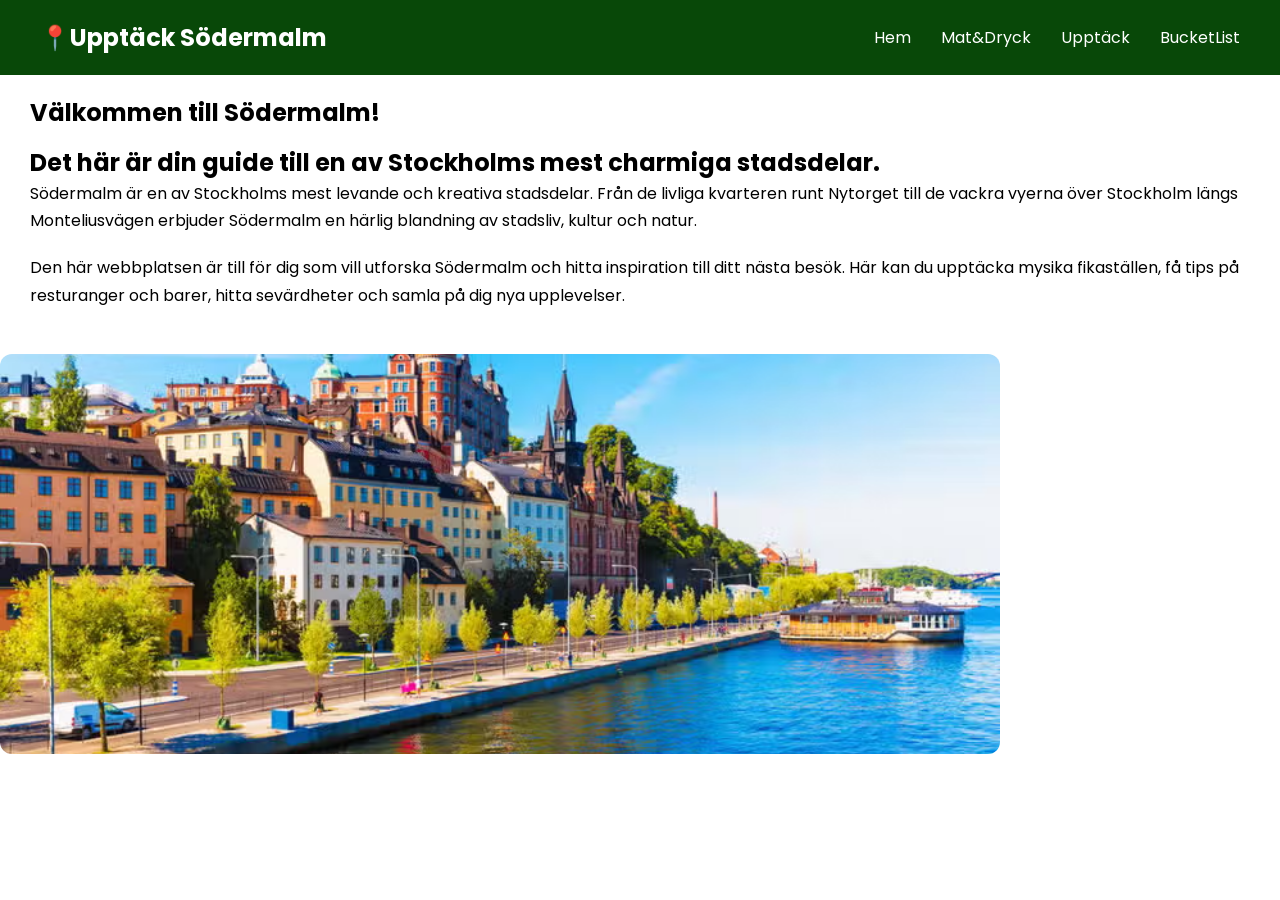
==== index.html @ fb7c1db7 "Add files via upload" ====
<!DOCTYPE html>
<html lang="sv">
<head>
<meta charset="UTF-8">
<meta name="viewport" content="width=device-
width, initial-scale=1.0">
<title>Upptäck Södermalm</title>

<!--Kopplar Html till Css-->
<link rel="stylesheet" href="style/style.css">
<!--Visar ikon i webbläsarens flik-->
<link rel="icon" type="image/png" href="Images/emoji.png">
</head>
<body>
    <header>
        <!--Navigationsmeny för att kunna växla mellan sidor-->
        <nav class="navbar">
            <!--Webbplatsens namn-->
                <h2 class="logo-text">📍Upptäck Södermalm</h2>
        <!--Samlar alla länkar-->
            <ul class="nav-menu">
                <!--Länk till startsidan-->
                <li class="nav-item">
                    <a href="index.html" class="nav-link">Hem</a>
                </li>
                <!--Länk till mat & dryck-->
                <li class="nav-item">
                    <a href="Mat&Dryck.html" class="nav-link">Mat&Dryck</a>
                </li>
                <!--Länk till upptäck-->
                <li class="nav-item">
                    <a href="Upptäck.html" class="nav-link">Upptäck</a>
                </li>
                <!--Länk till bucketlist-->
                <li class="nav-item">
                    <a href="BucketList.html" class="nav-link">BucketList</a>
                </li>
            </ul>
        </nav>
    </header>
<section class="welcome">
    <!--Huvudrubrik-->
    <h1>Välkommen till Södermalm!</h1>
    <!--Underrubrik-->
    <h2>Det här är din guide till en av Stockholms mest charmiga stadsdelar.</h2>
    <!--Beskrivande text-->
    <p>Södermalm är en av Stockholms mest levande och kreativa 
        stadsdelar. Från de livliga kvarteren runt Nytorget till 
        de vackra vyerna över Stockholm längs Monteliusvägen 
        erbjuder Södermalm en härlig blandning av stadsliv, 
        kultur och natur. </p>

        <p>Den här webbplatsen är till för dig som vill utforska 
            Södermalm och hitta inspiration till ditt nästa 
            besök. Här kan du upptäcka mysika fikaställen, 
            få tips på resturanger och barer, hitta sevärdheter 
            och samla på dig nya upplevelser.</p>
<!--Bild på Södermalm-->
    <img src="Images/Södermalm.jpg"
         alt="Vy av Södermalm"
         class="welcome-image">

</section>  
</body> 
</html>
---- style/style.css ----
/* Importing Google Fonts */
@import url('https://fonts.googleapis.com/css2?family=Poppins:ital,wght@0,400;0,500;0,600;0,700;1,400&display=swap');

/* MenyRad Högst Upp*/
*{
    margin: 0;
    padding: 0;
    box-sizing: border-box;
    font-family: "Poppins", sans-serif;
}
/* Ger sidhuvudet en grön bakgrundsfärg*/
header {
    background-color: #084808;
}
/* Placerar namn och navigationsmenyn brevid varandra */
.navbar {
    display: flex;
    justify-content: space-between;
    align-items: center;
    padding: 20px 40px;
}
/* Gör texten vit*/
.logo-text {
color: white;
}
/* sätter länkarna på rad och tar bort punkter*/
.nav-menu {
    display: flex;
    gap: 30px;
    list-style: none;
}
/* Gör texten vit, tar bort sträck under texten och bestämmer storlek*/
.nav-link {
    color: white;
    text-decoration: none;
    font-size: 16px;
}


/* HEM */
/* Anpassar bilden med storlek och mellanrum ovanför*/
.welcome-image {
    width: 100%;
    max-width: 1000px;
    height: 400px;
    object-fit: cover;
    border-radius: 12px;
    margin-top: 25px;
}
/* Huvudrubriken, skapar luft runt texten*/
.welcome h1{
    margin-bottom: 15px;
    margin-left: 30px;
    margin-top: 20px;

}
/* Flyttar texten till höger*/
.welcome h2 {
    margin-left: 30px;
}
/* Mellanrum mellan textstycken */
.welcome p {
    line-height: 1.7;
    margin-bottom: 20px;
    margin-left: 30px;
    margin-right: 30px;
}

/* MAT & DRYCK*/
/* Flytta in och ner texten */
.Mat h1 {
    margin-left: 30px;
    margin-top: 20px;
    margin-bottom: 15px;
}
/* Flytta in texten */
.Mat p {
    margin-left: 30px;
    margin-right: 75px;
}
/* Rutorna brevid varandra*/
.rutor {
    display: flex;
    gap: 20px;
    flex-wrap: wrap;
    margin-left: 30px;
    margin-bottom: 40px;
}
/* Ger varje ruta grön backgrund, vit text, mellanrum*/
.ruta {
    background-color: #084808;
    width: 250px;
    padding: 15px;
    border-radius: 10px;
    color: white;
    margin-right: 30px;
}
/* Anpassar bilderna så att de fyller rutorna och får samma storlek*/
.ruta img {
    width: 100%;
    height: 150px;
    object-fit: cover;
}

/* Flyttar underrubrikerna och ger dem grön text*/
.cafeer h2,
.barer h2,
.Resturanger h2 {
    margin-top: 20px;
    margin-bottom: 20px;
    margin-left: 30px;
    color: #315c46;
}

/* UPPTÄCK*/
/* Huvudrubrik placering*/
.Upptäck h1 {
    margin-top: 20px;
    margin-left: 30px;
    margin-bottom: 15px;
}
/* Text placering*/
.Upptäck p {
    margin-left: 30px;
    margin-right: 40px;
}
/* Placerar bilder och text brevid varandra*/
.Montelius,
.Fotografiska,
.Bio {
    margin: 40px;
    display: flex;
    align-items: center;
    gap: 30px;
    margin-bottom: 50px;
}
/* Bestämmer bildernas storlek*/
.Montelius img,
.Fotografiska img,
.Bio img {
width: 45%;
border-radius: 10px;
}
/* Gör att texterna anpassar sig efter utrymmet*/
.Montelius p,
.Fotografiska p,
.Bio p {
    flex: 1;
}
/*Ger texten en grön färg, ändrar textstorlek mellanrum under*/
.Montelius h2,
.Fotografiska h2,
.Bio h2 {
    color: #315c46;
    font-size: 28px;
    margin-bottom: 15px;
}



/* BUCKETLIST*/
/* Skapar luft rung huvudrubriken*/
.bucket h1 {
    margin-top: 20px;
    margin-left: 30px;
    margin-bottom: 15px;
}
/* Skapar rum runt texten*/
.bucket p {
    margin-left: 30px;
    margin-right: 40px;
}
/* Ger bucketlistan en egen ruta*/
.bucketlist {
    background-color: #e8efe9;
    max-width: 600px;
    margin: 40px auto;
    padding: 30px;
    border-radius: 15px;
}
/* Gör rubriken centrerad*/
.bucketlist h2 {
    text-align: center;
    margin-bottom: 25px;
}
/* Gör varje aktivitet till en egen rad*/
.bucketlist label {
    display: flex;
    align-items: center;
    gap: 15px;
    padding: 15px;
    margin-bottom: 10px;
    background-color: white;
    border-radius: 8px;
    cursor: pointer;
}
/* Kryssrutorna större*/
.bucketlist input {
    width: 20px;
    height: 20px;
}
/* Stryker över texten när rutan är ikryssad*/
.bucketlist input:checked + span {
    text-decoration: line-through;
    color: green;
}
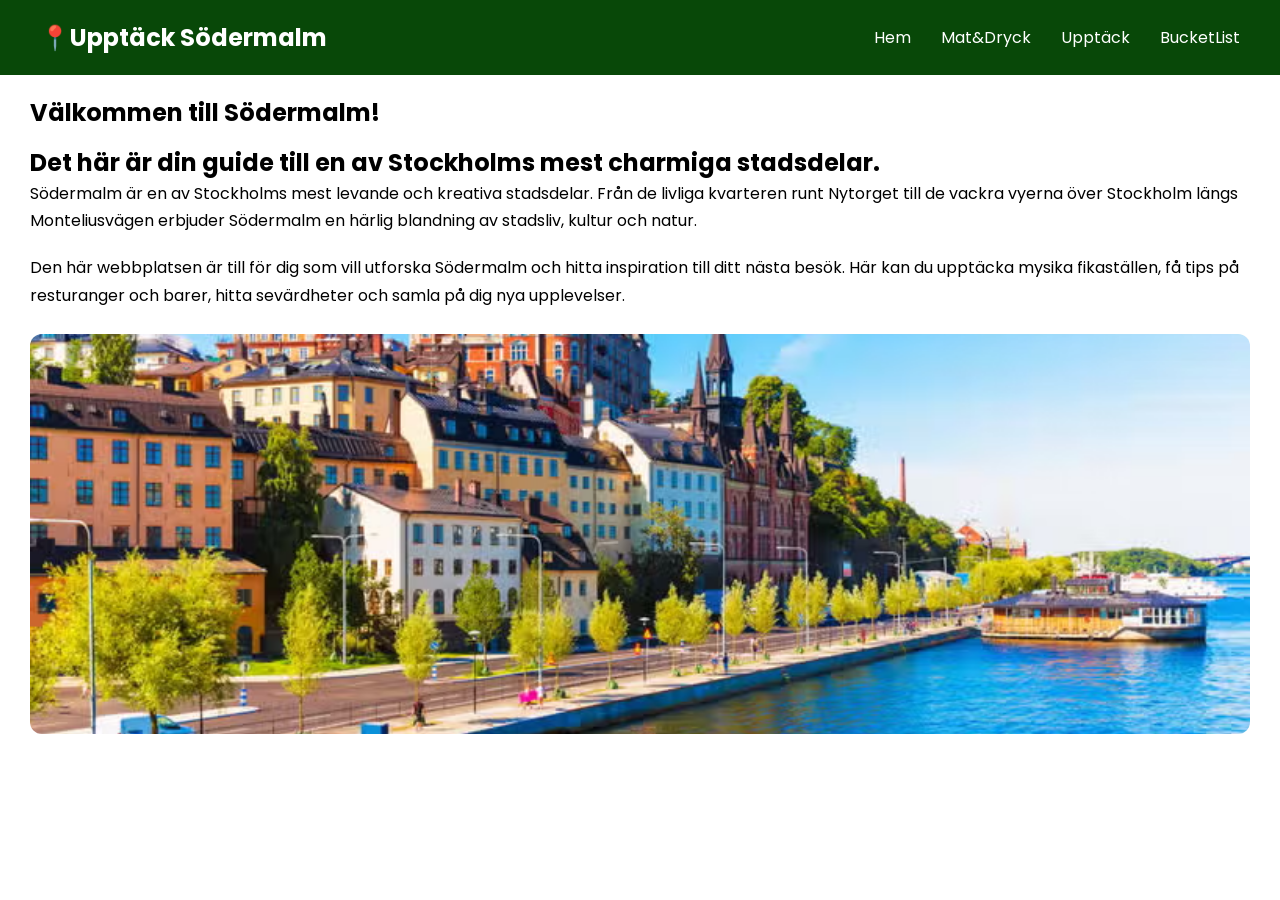
==== commit bf7d0a33: "Add files via upload" ====
--- a/index.html
+++ b/index.html
@@ -29,7 +29,7 @@
                 </li>
                 <!--Länk till upptäck-->
                 <li class="nav-item">
-                    <a href="Upptäck.html" class="nav-link">Upptäck</a>
+                    <a href="Upptack.html" class="nav-link">Upptäck</a>
                 </li>
                 <!--Länk till bucketlist-->
                 <li class="nav-item">
@@ -38,6 +38,7 @@
             </ul>
         </nav>
     </header>
+    <main>
 <section class="welcome">
     <!--Huvudrubrik-->
     <h1>Välkommen till Södermalm!</h1>
@@ -60,6 +61,7 @@
          alt="Vy av Södermalm"
          class="welcome-image">
 
-</section>  
+</section> 
+</main> 
 </body> 
 </html>
--- a/style/style.css
+++ b/style/style.css
@@ -40,12 +40,13 @@
 /* HEM */
 /* Anpassar bilden med storlek och mellanrum ovanför*/
 .welcome-image {
-    width: 100%;
-    max-width: 1000px;
+    display: block;
+    width: calc(100% - 60px); 
+    max-width: none;
     height: 400px;
     object-fit: cover;
     border-radius: 12px;
-    margin-top: 25px;
+    margin: 25px auto 40px;
 }
 /* Huvudrubriken, skapar luft runt texten*/
 .welcome h1{
@@ -203,4 +204,49 @@
 .bucketlist input:checked + span {
     text-decoration: line-through;
     color: green;
+}
+/* Mobilanpassning*/
+/* Gäller när skärmen är 768px eller mindre*/
+@media (max-width: 768px) {
+    /* Låter menyn anpassa sig till en smalare skärm */
+    .navbar {
+        flex-direction: column;
+        gap: 15px;
+        padding: 20px;
+    }
+    /* Menylänkarna hamnar på flera rader*/
+    .nav-menu {
+        flex-wrap: wrap;
+        justify-content: center;
+        gap: 15px;
+    }
+    /*Startsidans bild lagom stor för mobil*/
+    .welcome-image {
+        width: 100%;
+        height: auto;
+    }
+    /* Placera bild och text under varandra */
+    .Montelius,
+    .Fotografiska,
+    .Bio {
+        flex-direction: column;
+        margin: 20px;
+        width: auto;
+        box-sizing: border-box;
+    }
+    /* Gör bilderna anpassade till mobil*/
+    .Montelius img,
+    .Fotografiska img,
+    .Bio img {
+        width: 100%;
+    }
+    /* Anpassar rutorna*/
+    .rutor {
+        margin: 20px;
+    }
+    /* Anpassar bucketlist till mobilens bredd*/
+    .bucketlist {
+        margin: 20px;
+        padding: 20px;
+    }
 }
